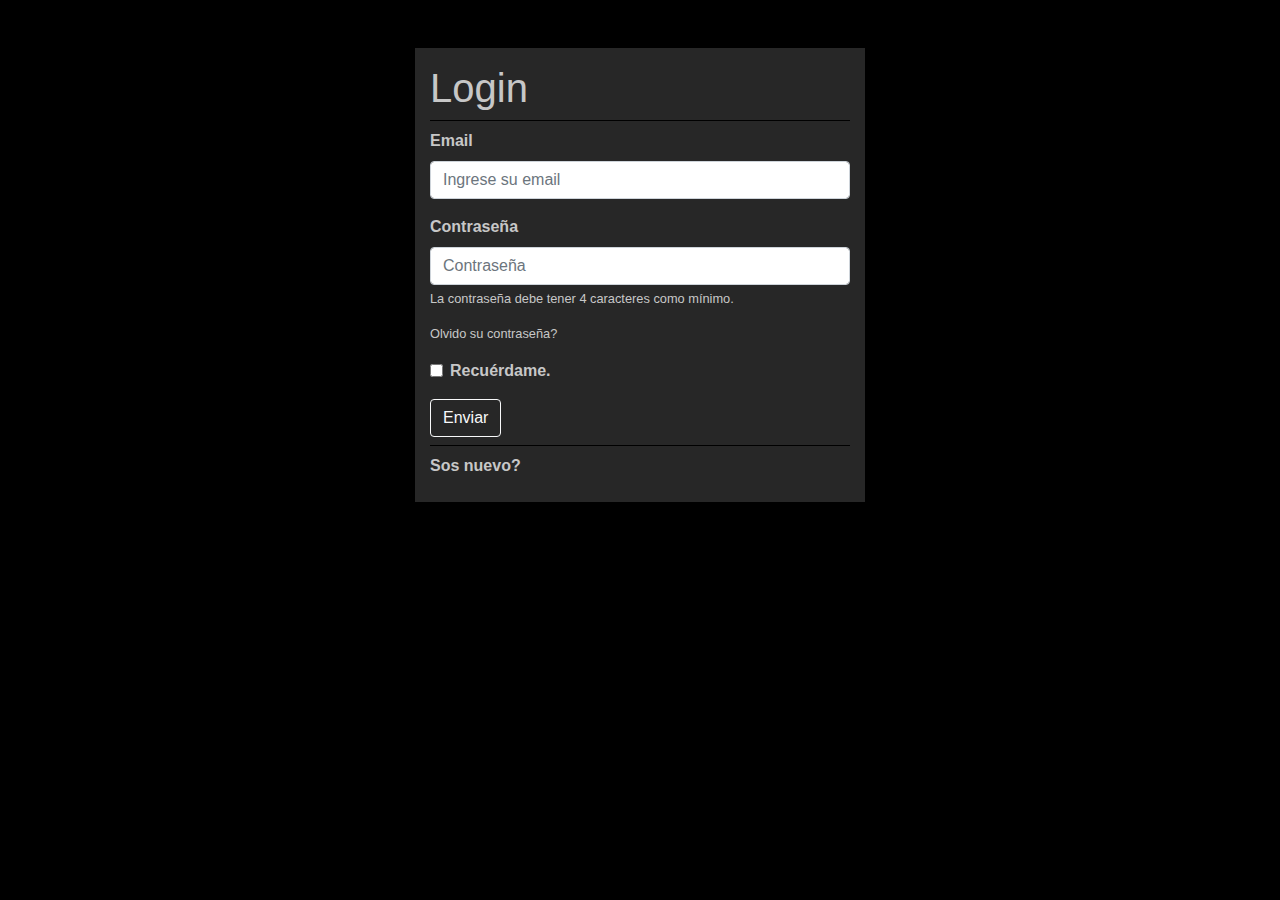
==== login.html @ 62dfa66d "login faqs register y cambios de enlazado en el navBar" ====
<!DOCTYPE html>
<html lang="en">
<head>
    <meta charset="UTF-8">
    <meta name="viewport" content="width=device-width, initial-scale=1.0">
    <meta http-equiv="X-UA-Compatible" content="ie=edge">
    <title>Login</title>
    <link rel="stylesheet" href="https://stackpath.bootstrapcdn.com/bootstrap/4.3.1/css/bootstrap.min.css" integrity="sha384-ggOyR0iXCbMQv3Xipma34MD+dH/1fQ784/j6cY/iJTQUOhcWr7x9JvoRxT2MZw1T" crossorigin="anonymous">
    <link rel="stylesheet" href="css/styles.css">
</head>
<body>
    <div class="container">
        <section class="section1 col-xs-12 col-md-12 col-lg-12">
            <article class="col-xs-12 col-md-8 col-lg-5">
                <h1>Login</h1> <hr>
                <form method="POST">
                    <div class="form-group">
                      <label for="email">Email</label>
                      <input type="email" class="form-control" id="exampleInputEmail1" aria-describedby="emailHelp" placeholder="Ingrese su email" required>
                      <small id="emailHelp" class="form-text text-muted"></small>
                    </div>
                    <div class="form-group">
                      <label for="contra">Contraseña</label>
                      <input type="password" class="form-control" id="exampleInputPassword1" placeholder="Contraseña" required>
                      <small id="olvidecontraseña" class="form-text text-muted"><p> La contraseña debe tener 4 caracteres como mínimo.</p></small>
                      <small id="olvidecontraseña" class="form-text text-muted"><a href="">Olvido su contraseña?</a> </small>
                    </div>
                    <div class="form-group form-check">
                      <input type="checkbox" class="form-check-input" id="exampleCheck1">
                      <label class="form-check-label" for="exampleCheck1">Recuérdame.</label>
            
                    </div>
                    <button type="submit" class="btn btn-outline-light">Enviar</button>
                    <hr>
                    <label class="cuenta" ><a href="registro1.1.html">Sos nuevo?</a></label>
                  </form>
            </article>
        </section>
    </div>
</body>
<script src="https://code.jquery.com/jquery-3.3.1.slim.min.js" integrity="sha384-q8i/X+965DzO0rT7abK41JStQIAqVgRVzpbzo5smXKp4YfRvH+8abtTE1Pi6jizo" crossorigin="anonymous"></script>
<script src="https://cdnjs.cloudflare.com/ajax/libs/popper.js/1.14.7/umd/popper.min.js" integrity="sha384-UO2eT0CpHqdSJQ6hJty5KVphtPhzWj9WO1clHTMGa3JDZwrnQq4sF86dIHNDz0W1" crossorigin="anonymous"></script>
<script src="https://stackpath.bootstrapcdn.com/bootstrap/4.3.1/js/bootstrap.min.js" integrity="sha384-JjSmVgyd0p3pXB1rRibZUAYoIIy6OrQ6VrjIEaFf/nJGzIxFDsf4x0xIM+B07jRM" crossorigin="anonymous"></script>
</html>
---- css/styles.css ----
*{
    box-sizing: border-box;
    margin: 0 auto;
    padding: 0;
}
body{
    background-color: black;
    color: #c7c7c7;
}
article{background-color:#272727;
    flex-direction: column;
    margin-top: 3em;
    padding: 1em;
    border: 1em;
    font-weight: bolder;}
hr { 
    display: flex;
    margin-top: 0.5em;
    margin-bottom: 0.5em;
    margin-left: auto;
    margin-right: auto;
    border-width: 0.1em;
    border-color: black;
  }
.cuenta a{
    color: #c7c7c7;
}
small a{color: #c7c7c7;}
small p{color: #c7c7c7;}
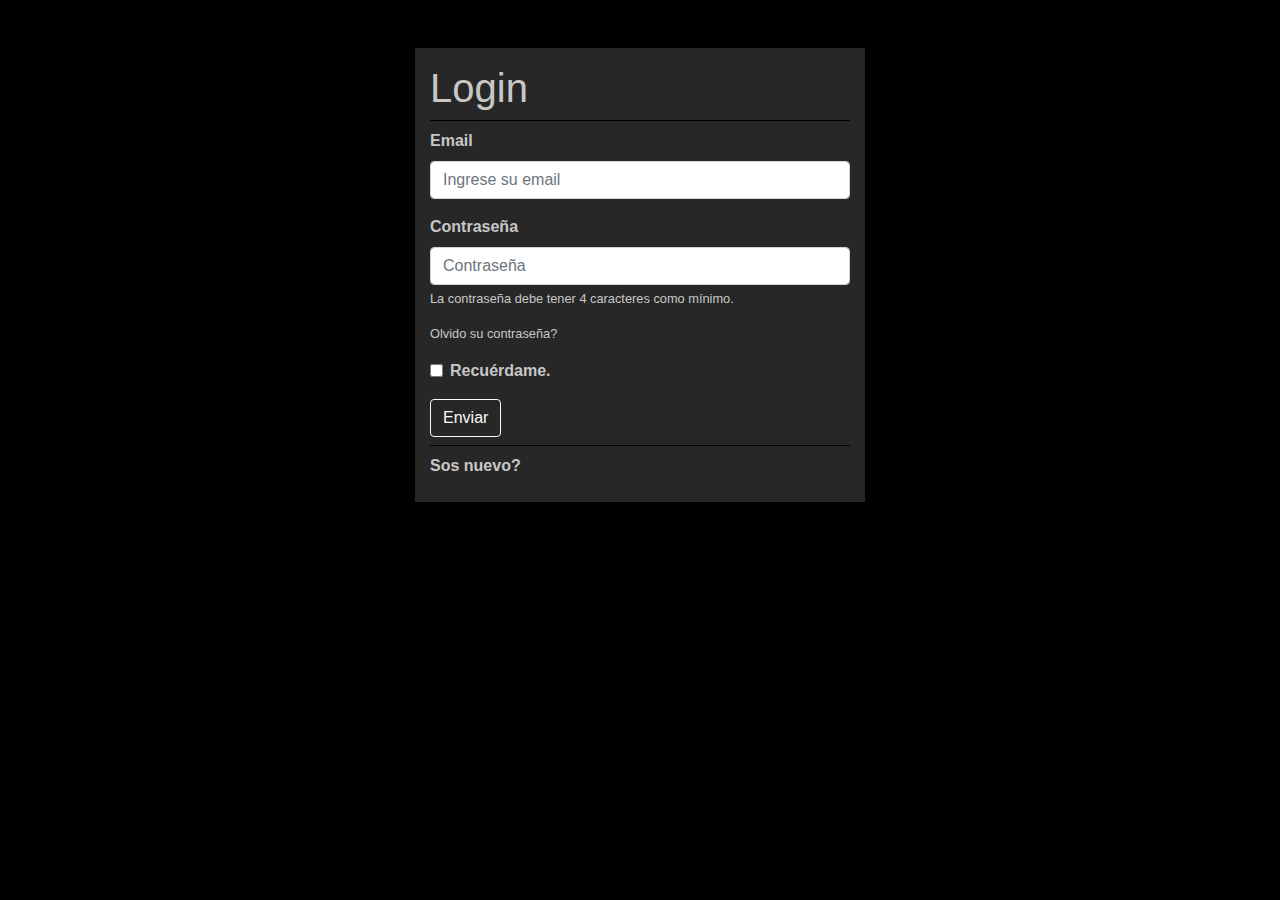
==== commit b75c6156: "coloque los name para desp hacer la validacion y cambie el langen a langes" ====
--- a/login.html
+++ b/login.html
@@ -1,5 +1,5 @@
 <!DOCTYPE html>
-<html lang="en">
+<html lang="es">
 <head>
     <meta charset="UTF-8">
     <meta name="viewport" content="width=device-width, initial-scale=1.0">
@@ -13,20 +13,20 @@
         <section class="section1 col-xs-12 col-md-12 col-lg-12">
             <article class="col-xs-12 col-md-8 col-lg-5">
                 <h1>Login</h1> <hr>
-                <form method="POST">
+                <form method="POST" action="">
                     <div class="form-group">
-                      <label for="email">Email</label>
-                      <input type="email" class="form-control" id="exampleInputEmail1" aria-describedby="emailHelp" placeholder="Ingrese su email" required>
+                      <label for="email">Email</label> <!--NAME="email"-->
+                      <input name="email" type="email" class="form-control" id="exampleInputEmail1" aria-describedby="emailHelp" placeholder="Ingrese su email" required>
                       <small id="emailHelp" class="form-text text-muted"></small>
                     </div>
                     <div class="form-group">
-                      <label for="contra">Contraseña</label>
-                      <input type="password" class="form-control" id="exampleInputPassword1" placeholder="Contraseña" required>
+                      <label for="contra">Contraseña</label> <!--NAME="pass"-->
+                      <input name="pass" type="password" class="form-control" id="exampleInputPassword1" placeholder="Contraseña" required>
                       <small id="olvidecontraseña" class="form-text text-muted"><p> La contraseña debe tener 4 caracteres como mínimo.</p></small>
                       <small id="olvidecontraseña" class="form-text text-muted"><a href="">Olvido su contraseña?</a> </small>
                     </div>
-                    <div class="form-group form-check">
-                      <input type="checkbox" class="form-check-input" id="exampleCheck1">
+                    <div class="form-group form-check"> <!--NAME="remember"-->
+                      <input name="remember" type="checkbox" class="form-check-input" id="exampleCheck1">
                       <label class="form-check-label" for="exampleCheck1">Recuérdame.</label>
             
                     </div>
